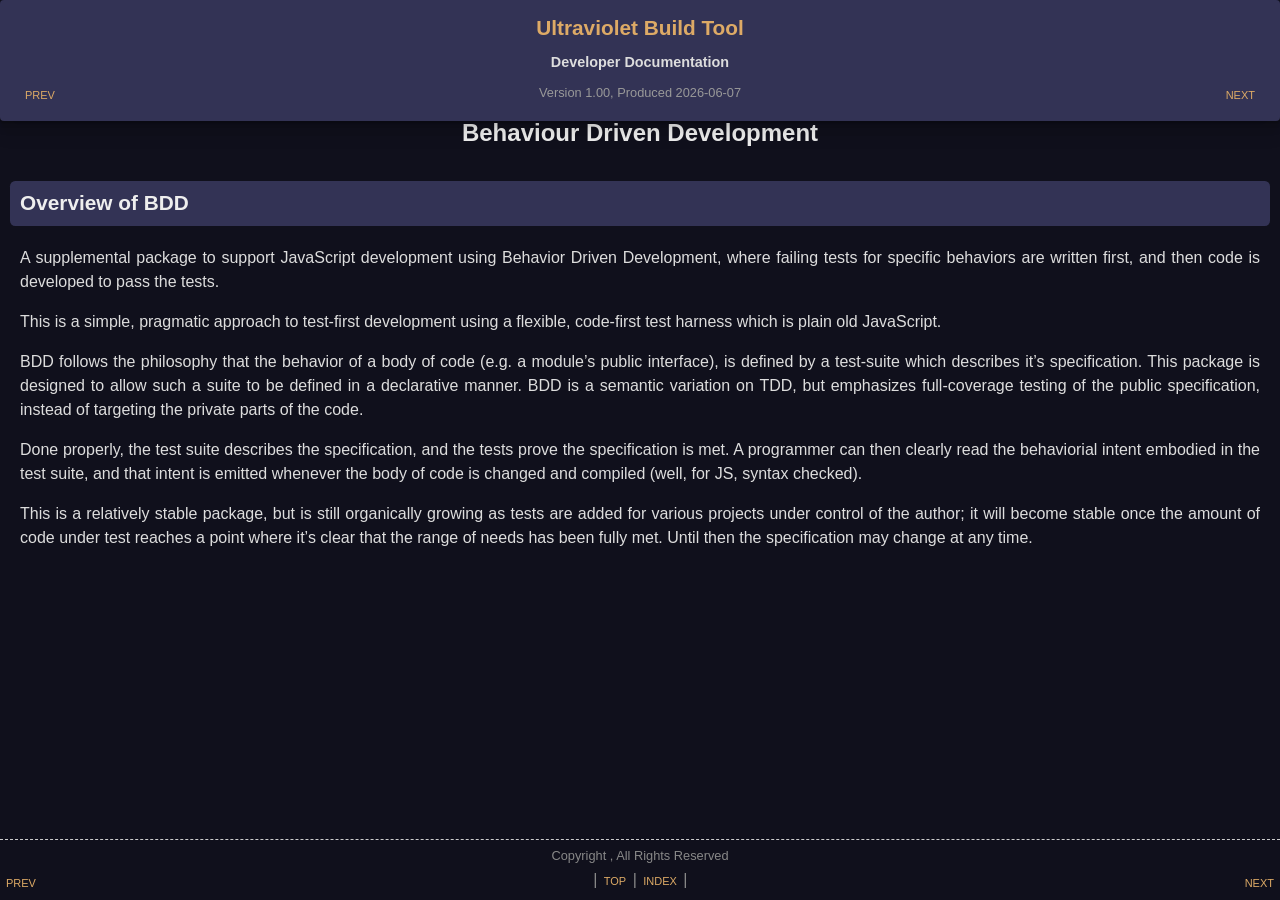
==== doc/+BDD.html @ 7c0fdbfb "Initial commit" ====
<!doctype html>
<html>
<head>
    <title>Ultraviolet Build Tool</title>
    <meta charset="utf-8">
    <meta name="author" content="">
    <link rel="stylesheet" type="text/css" href="style.css" media="screen,print">
    <style>
        body.inside-iframe :is(header, footer) {
            display: none;
            }
    </style>
</head>

<body class="doc">
    <script>
        let body    = document.querySelector("body");
        if(window.parent !== window) {
            body.classList.add('inside-iframe');
            }
    </script>

    <header>
        <div class="title"><a href="index.html">Ultraviolet Build Tool</a></div>
        <div class="subtitle">Developer Documentation</div>
        <div class="subtext">Version 1.00, Produced 2026-06-07</div>
        <div class="page-links"><span title="Previous Page (Arrow Left)"><a class='prev' href='UbtError.html'>prev</a></span> <span title="Next Page (Arrow Right)"><a class='next' href='BddEnv.html'>next</a></span></div>
    </header>

    <main id="dgc">
        <article class="doc">
<h1 id="behaviour-driven-development">Behaviour Driven Development</h1><h2 id="overview-of-bdd">Overview of BDD</h2><p>A supplemental package to support JavaScript development using Behavior Driven Development, where failing tests for specific behaviors are written first, and then code is developed to pass the tests.</p><p>This is a simple, pragmatic approach to test-first development using a flexible, code-first test harness which is plain old JavaScript.</p><p>BDD follows the philosophy that the behavior of a body of code (e.g. a module&rsquo;s public interface), is defined by a test-suite which describes it&rsquo;s specification. This package is designed to allow such a suite to be defined in a declarative manner. BDD is a semantic variation on TDD, but emphasizes full-coverage testing of the public specification, instead of targeting the private parts of the code.</p><p>Done properly, the test suite describes the specification, and the tests prove the specification is met. A programmer can then clearly read the behaviorial intent embodied in the test suite, and that intent is emitted whenever the body of code is changed and compiled (well, for JS, syntax checked).</p><p>This is a relatively stable package, but is still organically growing as tests are added for various projects under control of the author; it will become stable once the amount of code under test reaches a point where it&rsquo;s clear that the range of needs has been fully met. Until then the specification may change at any time.</p></article>

    </main>

    <footer>
        <div class="subtext">Copyright , All Rights Reserved</div>
        <div class="page-links"><span title="Previous Page (Arrow Left)"><a class='prev' href='UbtError.html'>prev</a></span> | <a href="">top</a> | <a href="index.html">index</a> | <span title="Next Page (Arrow Right)"><a class='next' href='BddEnv.html'>next</a></span></div>
    </footer>

    <script>
        setTimeout(() => {
            document.querySelector("#dgc")?.focus();
            },100);
        document.onkeydown = (evt) => {
            if(!evt.altKey && !evt.ctrlKey && !evt.metaKey && !evt.shiftKey) {
                switch(evt.key) {
                    case "ArrowLeft" : {
                        let elm = document.querySelector("header .page-links .prev");
                        if(elm) { location.href = elm.href; }
                        evt.preventDefault();
                        } break;
                    case "ArrowRight" : {
                        let elm = document.querySelector("header .page-links .next");
                        if(elm) { location.href = elm.href; }
                        evt.preventDefault();
                        } break;
                    }
                }
            };
    </script>
</body>
</html>
---- doc/style.css ----
/* SHARED STYLES ******************************************************************************************************/

:root {
    --color-flair           : #335;
    --color-hover           : #F60;
    --color-index-bg        : #223;
    --color-link            : #DA6;
    --color-page-bg         : #10101C;
    --color-page-fg         : #DDD;
    --page-width            : none;
    --text-align            : justify;
    }

* {
    box-sizing              : border-box;
    }

body {
    display: grid;
    grid-template           : "hdr" auto
                              "bdy" 1fr
                              "ftr" auto /
                              1fr;
    align-content           : stretch;
    justify-content         : stretch;
    max-width               : 100vw;
    height                  : 100vh;
    max-height              : 100vh;
    grid-gap                : 0;
    }
body header                 { grid-area: hdr; }
body main#dgc               { grid-area: bdy; }
body footer                 { grid-area: ftr; }

body                        { background: var(--color-page-bg); color: var(--color-page-fg); font-family: sans-serif; font-size: 100%; line-height: 1.50em; margin: 0 auto; padding: 0; }

a                           { padding:2px; text-decoration:none; border-radius:5px; color:var(--color-link); }
a:hover                     { cursor:pointer; color:var(--color-hover); }

h1,h2,h3,h4,h5,h6           { padding:0.50em 10px; color:#EEE; margin:1em -10px; }
h1,h4                       { font-size:1.50em; font-weight: bold; text-align:center; }
h2,h5                       { font-size:1.30em; font-weight: bold; }
h3,h6                       { font-size:1.10em; font-weight: bold; }
header                      { border-radius:0.25em; margin:0; padding:0.33em 15px; text-align:center; background-color:var(--color-flair); z-index:1; }
header                      { box-shadow: rgba(0, 0, 0, 0.07) 0px 1px 1px, rgba(0, 0, 0, 0.07) 0px 2px 2px, rgba(0, 0, 0, 0.07) 0px 4px 4px, rgba(0, 0, 0, 0.07) 0px 8px 8px, rgba(0, 0, 0, 0.07) 0px 16px 16px; }
header div                  { margin:0.5em; }
header .title               { font-size:1.30em; font-weight:bold; }
header .subtitle            { font-size:0.90em; font-weight:bold; }
header .subtext             { color:#999; font-size:0.80em; font-weight:normal; }
header .page-links          { display:flex; justify-content:space-between; margin-top:-2em; }

footer                      { color:#888; border-top:1px dashed #CCC; margin:0; padding:0.25em; text-align:center; }
footer .subtext             { color:#888; font-size:0.80em; font-weight:normal; }

main                        { overflow: auto; }
main:focus                  { outline: none;  }

article                     { padding:0 20px; overflow:auto; margin-left:auto; margin-right:auto; max-width:var(--page-width); }

section + section           { margin-top: 1em; }

div.table                   { margin:1em 0 1em 2em; }
table                       { border-collapse:collapse; border-radius:0.25em; empty-cells:show; width:100%; overflow:clip; }
table th                    { background-color:#4456; color:#FFF; padding:2px 5px; font-size:1.05em; font-weight:bold; text-align:left; vertical-align:top; }
table th:first-child        { width:20em; }
table td                    { background-color:#3346; color:#DDD; padding:1px 5px; font-weight:normal; text-align:left; vertical-align:top; }
table td:first-child        { font-family:monospace; vertical-align:baseline; white-space:pre; min-width:20% }
blockquote                  { margin-left: 2em; }
pre                         { background-color:#3346; border-radius:0.25em; color:#DDD; font-family:monospace; line-height:1.20em; margin-left:2em; padding:0.50em; max-height:50em; overflow:auto; }
:NOT(pre) > code            { background-color:transparent; border-radius:0.25em; color:#BBE; padding:3px 3px 1px 3px; }

.page-links a               { font-variant:small-caps; }
:is(h1,h2,h3,h4,h5,h6) code { background-color:transparent; color:inherit; font-size:inherit; padding:0; }

/* -- INDEX STYLES -- */

body.idx h1:first-of-type   { margin-bottom: 0.25em; text-align:left; border-radius:0.25em; color:#EEE;  background-color:var(--color-flair); }
body.idx h1                 { margin:0 0 0      0;   text-align:left;                       color:#EEE;  background-color:transparent; }
body.idx h2                 { margin:0 0 0      1em; text-align:left; font-weight: normal; font-size: 1em; background-color:transparent; }
body.idx h3                 { margin:0 0 0      2em; text-align:left; font-weight: normal; font-size: 1em; background-color:transparent; }
body.idx h4                 { margin:0 0 0      3em; text-align:left; font-weight: normal; font-size: 1em; background-color:transparent; }
body.idx h5                 { margin:0 0 0      4em; text-align:left; font-weight: normal; font-size: 1em; background-color:transparent; }
body.idx h6                 { margin:0 0 0      5em; text-align:left; font-weight: normal; font-size: 1em; background-color:transparent; }
body.idx a                  { color:inherit; }

/* -- DOCUMENT STYLES -- */

body.doc #root-index        { position:absolute; top:0; left:0; height: 100%; width:300px; margin:0; padding:0; border:none; }

body.doc h1:first-child     { margin-top: 0;    padding-top:0;   border-top:none;                         }
body.doc :is(h1,h4)         {                   padding-top:2em; border-top:solid 7px var(--color-flair); }
body.doc :is(h2,h5)         { border-radius:0.25em; background-color:var(--color-flair); }

body.doc :is(h1,h2,h3,h4,h5,h6) a { float:right; font-size:small; font-weight:normal; vertical-align:middle; }

body.doc :is(h1,h2,h3,h4,h5,h6) a + a:after { content:" | " }

body.doc p                  { text-align:var(--text-align); }

body.doc a.prev             { float:left;  font-weight:normal; }
body.doc a.next             { float:right; font-weight:normal; }

/* ALL-IN-ONE OVERRIDES ***********************************************************************************************/

body.all-in-one {
    grid-template:
        "hdr                    hdr" auto
        "idx                    bdy" 1fr
        "ftr                    ftr" auto /
        20vw 1fr;
    grid-gap                : 1em 0;
    padding                 : 0;
    overflow                : clip auto;
    }

body.all-in-one header {
    border-radius           : 0;
    }

body.inside-iframe :is(h1,h2,h3,h4,h5,h6) > :is(a, a:after) {
    display                 : none;
    }

body.all-in-one article.idx {
    background-color        : var(--color-index-bg);
    }

body.all-in-one.idx :is(h1,h2,h3,h4,h5,h6) {
    border-radius           : 0;
    font-size               : 0.80rem;
    font-weight             : normal;
    padding                 : 0 0.5em 0.10em;
    }

/* API STATUS BADGES **************************************************************************************************/

.status-deprecated      , .status-experimental      , .status-locked      , .status-stable      , .status-unstable       { font-weight:bold; }
.status-deprecated:after, .status-experimental:after, .status-locked:after, .status-stable:after, .status-unstable:after { border-radius:0.25em; color:#FFFFFF; font-style:sans-serif; font-variant-caps:all-small-caps; font-weight:bold; padding: 0 5px 2px; }

.status-deprecated:after    { content: "deprecated";     background-color:#D60027; }
.status-experimental:after  { content: "experimental";   background-color:#F0C020; }
.status-locked:after        { content: "locked";         background-color:#0084B6; }
.status-stable:after        { content: "stable";         background-color:#4EBA0F; }
.status-unstable:after      { content: "unstable";       background-color:#F06015; }

/* PRINT OVERRIDE STYLES **********************************************************************************************/

@media print {
  @page                     { size:landscape }
  body                      { font-size:10pt; }
  a                         { color:inherit }
  a[href="#top"]            { display:none; }
  a[href$="index.html"] { display:none; }
  footer                    { page-break-inside:avoid; }
  pre                       { font-size:8pt; white-space:pre-wrap; }
  .links                    { display:none; }
  }
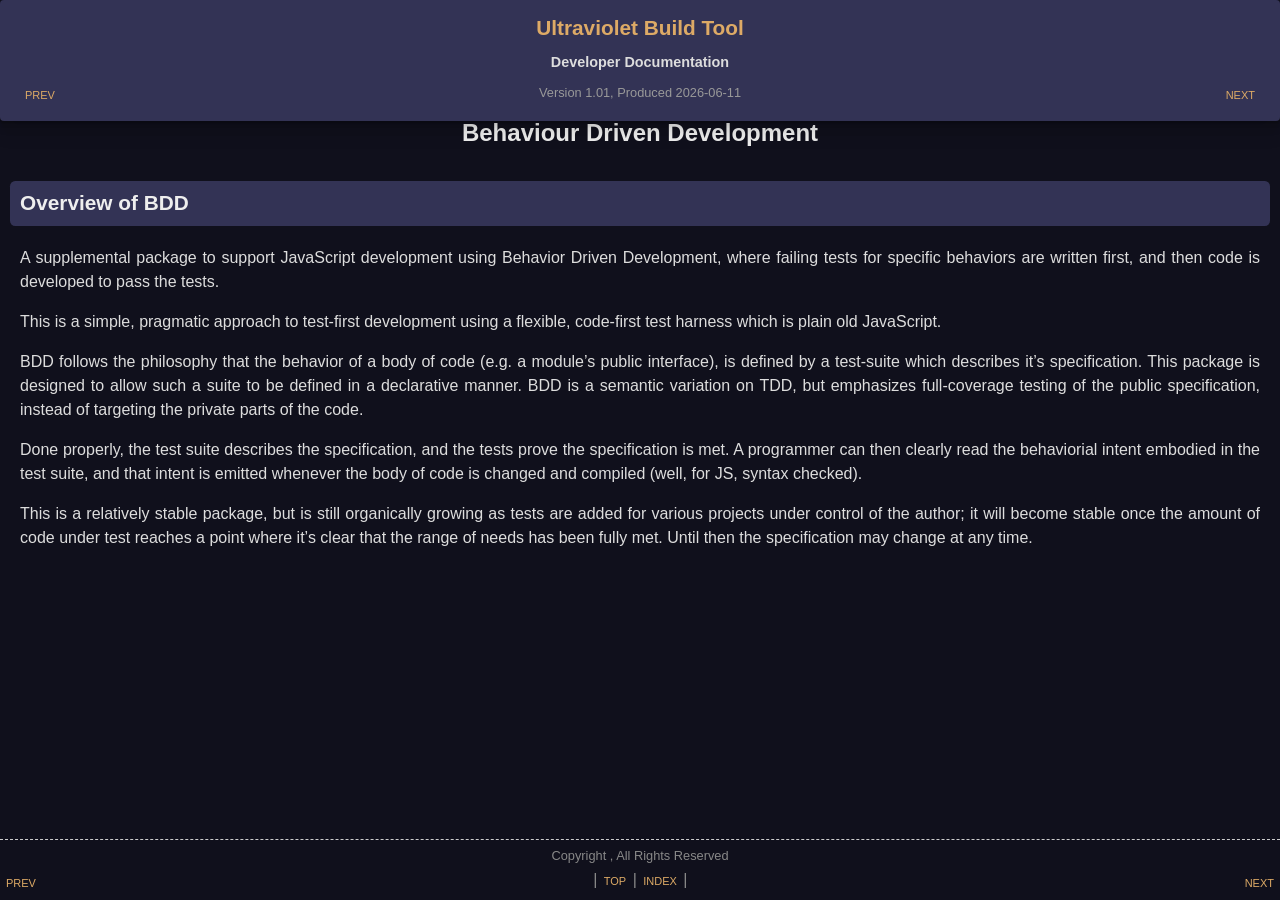
==== commit 63a69510: "Build 1.01." ====
--- a/doc/+BDD.html
+++ b/doc/+BDD.html
@@ -23,7 +23,7 @@
     <header>
         <div class="title"><a href="index.html">Ultraviolet Build Tool</a></div>
         <div class="subtitle">Developer Documentation</div>
-        <div class="subtext">Version 1.00, Produced 2026-06-07</div>
+        <div class="subtext">Version 1.01, Produced 2026-06-11</div>
         <div class="page-links"><span title="Previous Page (Arrow Left)"><a class='prev' href='UbtError.html'>prev</a></span> <span title="Next Page (Arrow Right)"><a class='next' href='BddEnv.html'>next</a></span></div>
     </header>
 
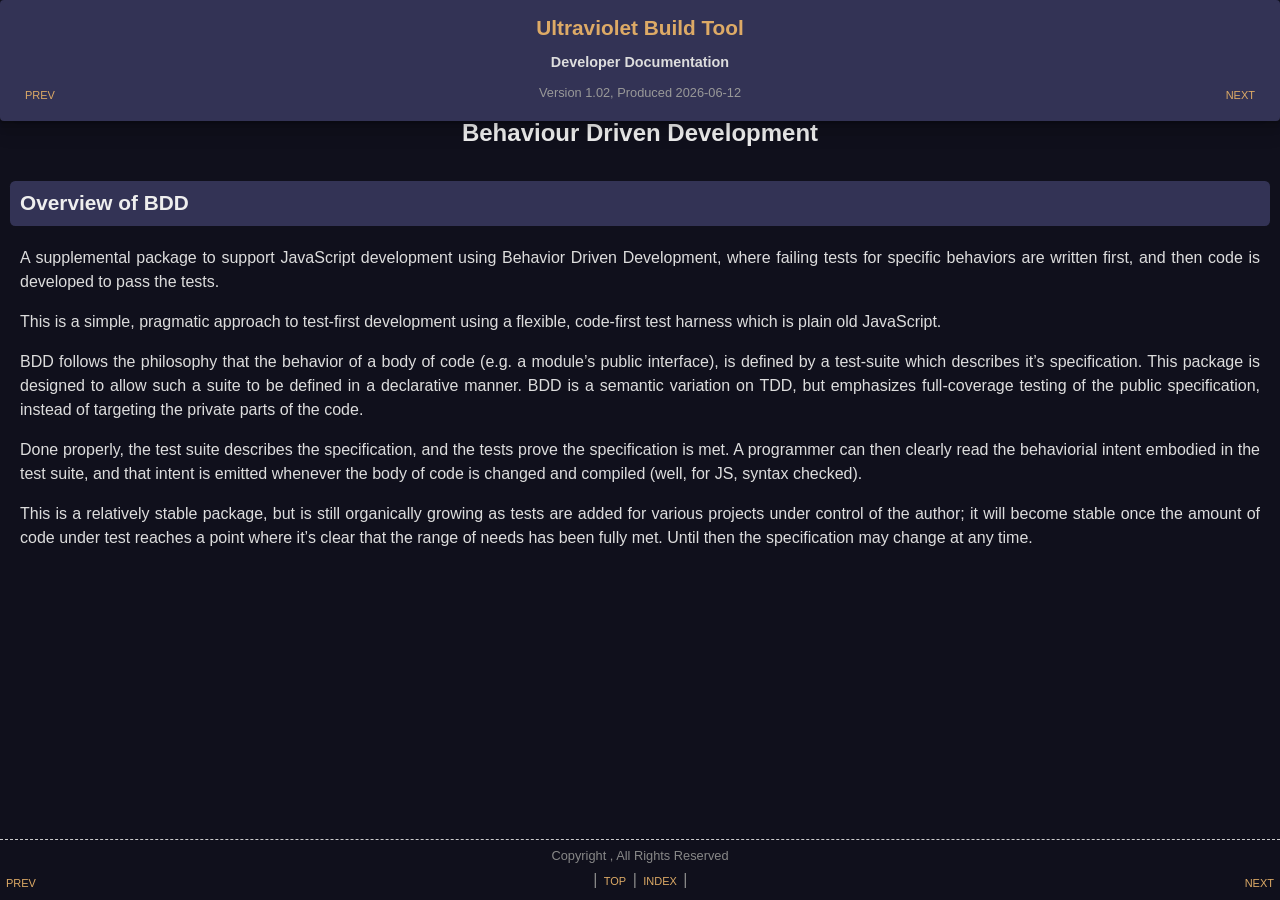
==== commit a47a5112: "Build 1.02." ====
--- a/doc/+BDD.html
+++ b/doc/+BDD.html
@@ -23,7 +23,7 @@
     <header>
         <div class="title"><a href="index.html">Ultraviolet Build Tool</a></div>
         <div class="subtitle">Developer Documentation</div>
-        <div class="subtext">Version 1.01, Produced 2026-06-11</div>
+        <div class="subtext">Version 1.02, Produced 2026-06-12</div>
         <div class="page-links"><span title="Previous Page (Arrow Left)"><a class='prev' href='UbtError.html'>prev</a></span> <span title="Next Page (Arrow Right)"><a class='next' href='BddEnv.html'>next</a></span></div>
     </header>
 
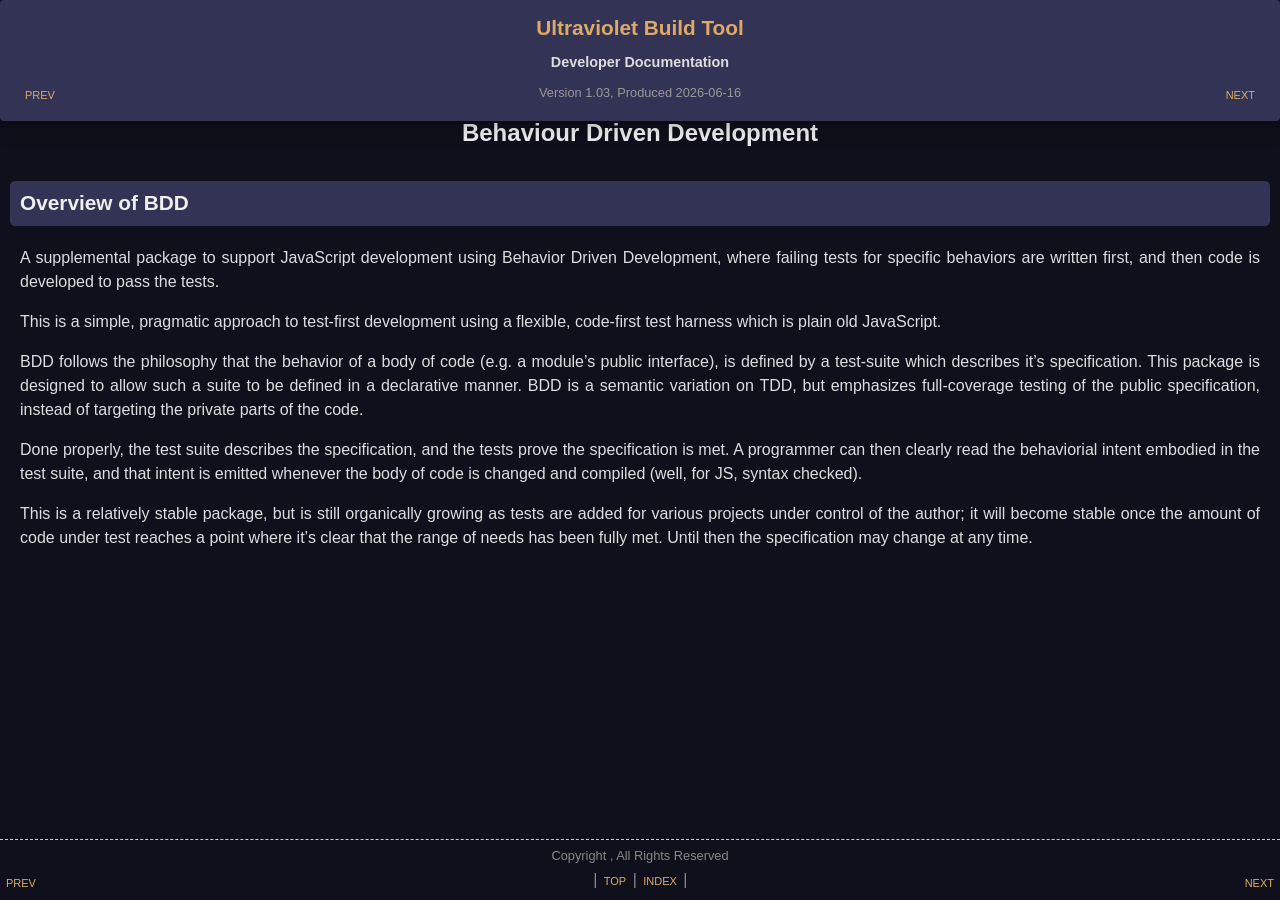
==== commit 23e65dfd: "Build 1.03." ====
--- a/doc/+BDD.html
+++ b/doc/+BDD.html
@@ -23,7 +23,7 @@
     <header>
         <div class="title"><a href="index.html">Ultraviolet Build Tool</a></div>
         <div class="subtitle">Developer Documentation</div>
-        <div class="subtext">Version 1.02, Produced 2026-06-12</div>
+        <div class="subtext">Version 1.03, Produced 2026-06-16</div>
         <div class="page-links"><span title="Previous Page (Arrow Left)"><a class='prev' href='UbtError.html'>prev</a></span> <span title="Next Page (Arrow Right)"><a class='next' href='BddEnv.html'>next</a></span></div>
     </header>
 
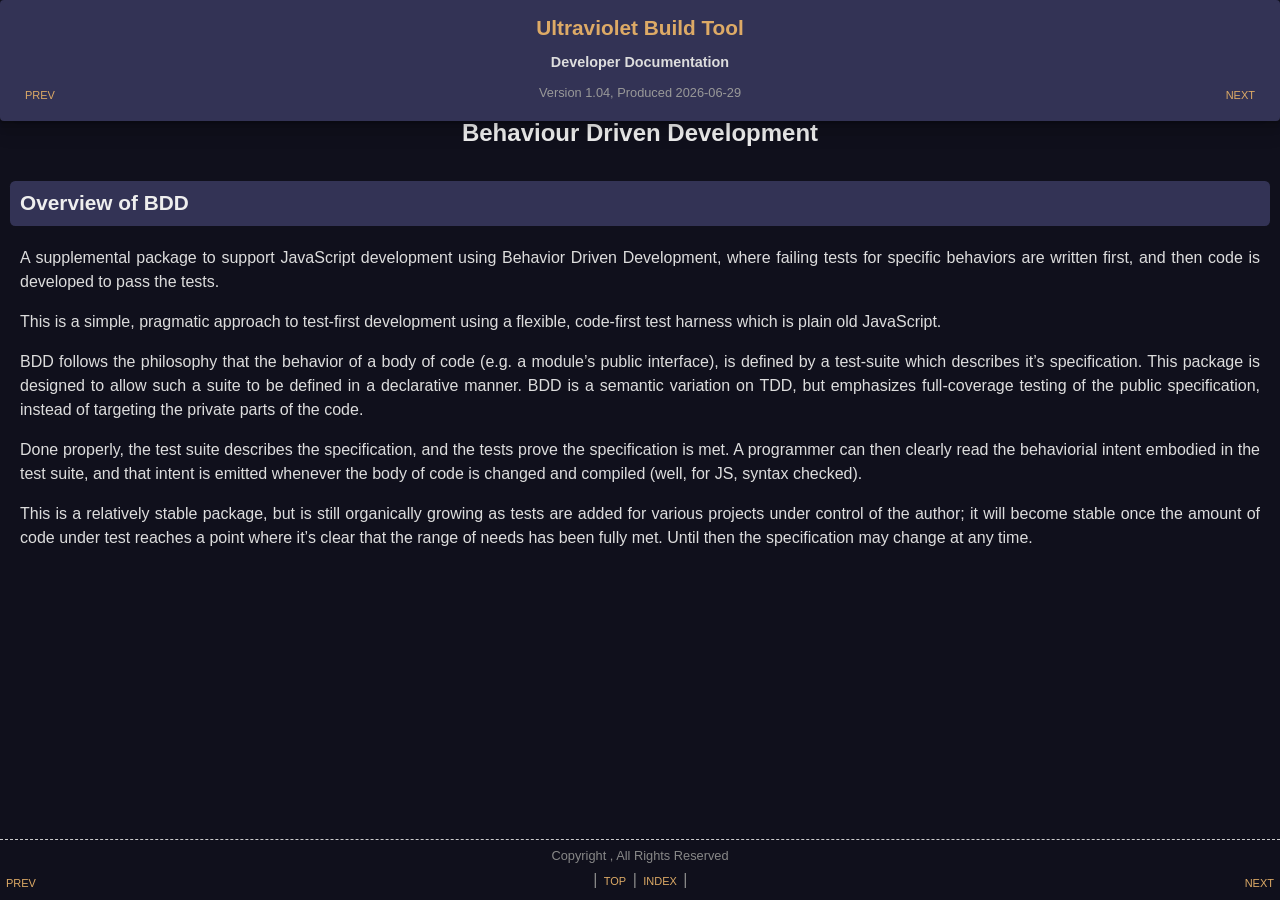
==== commit c2f82257: "Build 1.04." ====
--- a/doc/+BDD.html
+++ b/doc/+BDD.html
@@ -23,7 +23,7 @@
     <header>
         <div class="title"><a href="index.html">Ultraviolet Build Tool</a></div>
         <div class="subtitle">Developer Documentation</div>
-        <div class="subtext">Version 1.03, Produced 2026-06-16</div>
+        <div class="subtext">Version 1.04, Produced 2026-06-29</div>
         <div class="page-links"><span title="Previous Page (Arrow Left)"><a class='prev' href='UbtError.html'>prev</a></span> <span title="Next Page (Arrow Right)"><a class='next' href='BddEnv.html'>next</a></span></div>
     </header>
 
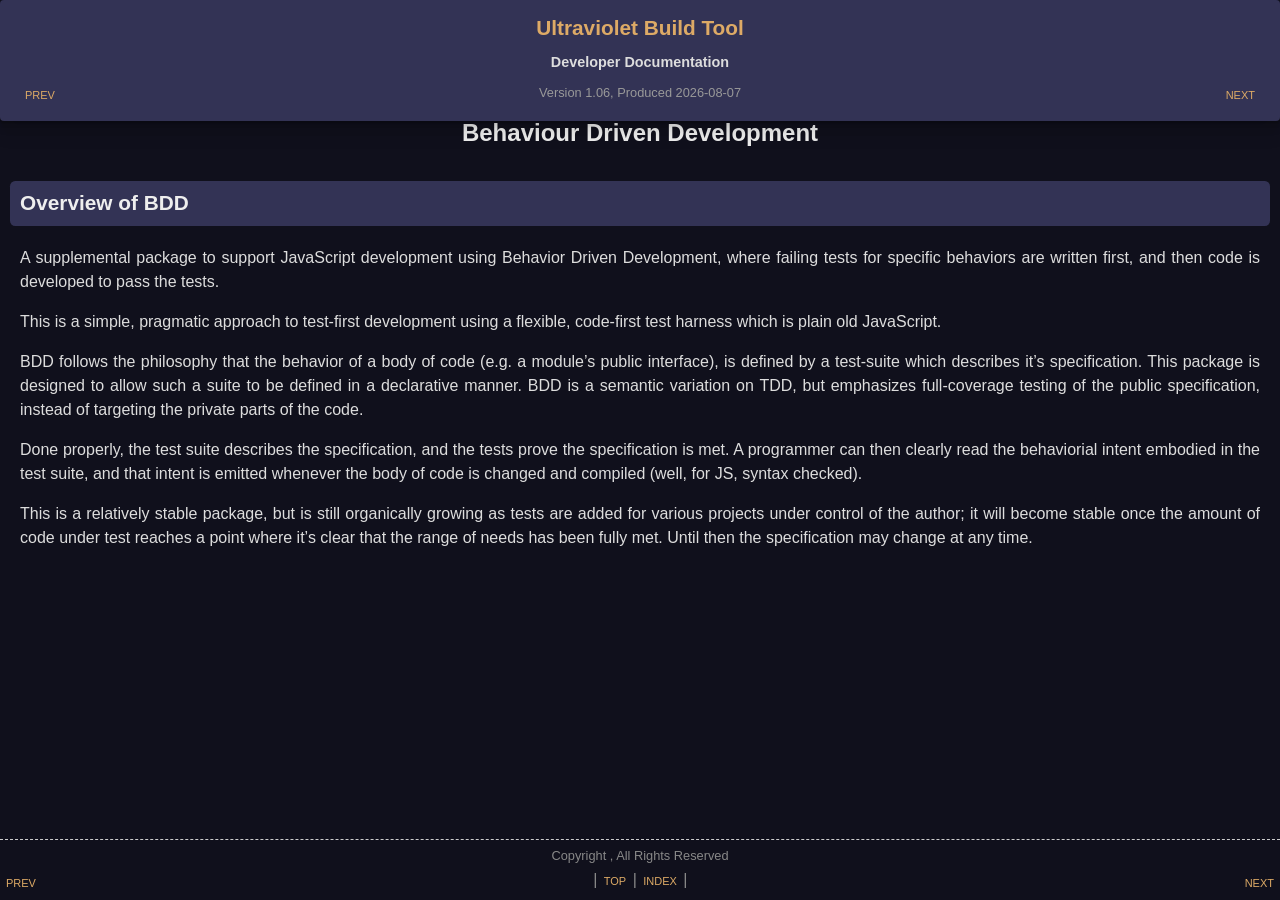
==== commit 82772f71: "Build 1.06." ====
--- a/doc/+BDD.html
+++ b/doc/+BDD.html
@@ -1,63 +1,63 @@
-<!doctype html>
-<html>
-<head>
-    <title>Ultraviolet Build Tool</title>
-    <meta charset="utf-8">
-    <meta name="author" content="">
-    <link rel="stylesheet" type="text/css" href="style.css" media="screen,print">
-    <style>
-        body.inside-iframe :is(header, footer) {
-            display: none;
-            }
-    </style>
-</head>
-
-<body class="doc">
-    <script>
-        let body    = document.querySelector("body");
-        if(window.parent !== window) {
-            body.classList.add('inside-iframe');
-            }
-    </script>
-
-    <header>
-        <div class="title"><a href="index.html">Ultraviolet Build Tool</a></div>
-        <div class="subtitle">Developer Documentation</div>
-        <div class="subtext">Version 1.04, Produced 2026-06-29</div>
-        <div class="page-links"><span title="Previous Page (Arrow Left)"><a class='prev' href='UbtError.html'>prev</a></span> <span title="Next Page (Arrow Right)"><a class='next' href='BddEnv.html'>next</a></span></div>
-    </header>
-
-    <main id="dgc">
-        <article class="doc">
-<h1 id="behaviour-driven-development">Behaviour Driven Development</h1><h2 id="overview-of-bdd">Overview of BDD</h2><p>A supplemental package to support JavaScript development using Behavior Driven Development, where failing tests for specific behaviors are written first, and then code is developed to pass the tests.</p><p>This is a simple, pragmatic approach to test-first development using a flexible, code-first test harness which is plain old JavaScript.</p><p>BDD follows the philosophy that the behavior of a body of code (e.g. a module&rsquo;s public interface), is defined by a test-suite which describes it&rsquo;s specification. This package is designed to allow such a suite to be defined in a declarative manner. BDD is a semantic variation on TDD, but emphasizes full-coverage testing of the public specification, instead of targeting the private parts of the code.</p><p>Done properly, the test suite describes the specification, and the tests prove the specification is met. A programmer can then clearly read the behaviorial intent embodied in the test suite, and that intent is emitted whenever the body of code is changed and compiled (well, for JS, syntax checked).</p><p>This is a relatively stable package, but is still organically growing as tests are added for various projects under control of the author; it will become stable once the amount of code under test reaches a point where it&rsquo;s clear that the range of needs has been fully met. Until then the specification may change at any time.</p></article>
-
-    </main>
-
-    <footer>
-        <div class="subtext">Copyright , All Rights Reserved</div>
-        <div class="page-links"><span title="Previous Page (Arrow Left)"><a class='prev' href='UbtError.html'>prev</a></span> | <a href="">top</a> | <a href="index.html">index</a> | <span title="Next Page (Arrow Right)"><a class='next' href='BddEnv.html'>next</a></span></div>
-    </footer>
-
-    <script>
-        setTimeout(() => {
-            document.querySelector("#dgc")?.focus();
-            },100);
-        document.onkeydown = (evt) => {
-            if(!evt.altKey && !evt.ctrlKey && !evt.metaKey && !evt.shiftKey) {
-                switch(evt.key) {
-                    case "ArrowLeft" : {
-                        let elm = document.querySelector("header .page-links .prev");
-                        if(elm) { location.href = elm.href; }
-                        evt.preventDefault();
-                        } break;
-                    case "ArrowRight" : {
-                        let elm = document.querySelector("header .page-links .next");
-                        if(elm) { location.href = elm.href; }
-                        evt.preventDefault();
-                        } break;
-                    }
-                }
-            };
-    </script>
-</body>
-</html>
+<!doctype html>
+<html>
+<head>
+    <title>Ultraviolet Build Tool</title>
+    <meta charset="utf-8">
+    <meta name="author" content="">
+    <link rel="stylesheet" type="text/css" href="style.css" media="screen,print">
+    <style>
+        body.inside-iframe :is(header, footer) {
+            display: none;
+            }
+    </style>
+</head>
+
+<body class="doc">
+    <script>
+        let body    = document.querySelector("body");
+        if(window.parent !== window) {
+            body.classList.add('inside-iframe');
+            }
+    </script>
+
+    <header>
+        <div class="title"><a href="index.html">Ultraviolet Build Tool</a></div>
+        <div class="subtitle">Developer Documentation</div>
+        <div class="subtext">Version 1.06, Produced 2026-08-07</div>
+        <div class="page-links"><span title="Previous Page (Arrow Left)"><a class='prev' href='UbtError.html'>prev</a></span> <span title="Next Page (Arrow Right)"><a class='next' href='BddEnv.html'>next</a></span></div>
+    </header>
+
+    <main id="dgc">
+        <article class="doc">
+<h1 id="behaviour-driven-development">Behaviour Driven Development</h1><h2 id="overview-of-bdd">Overview of BDD</h2><p>A supplemental package to support JavaScript development using Behavior Driven Development, where failing tests for specific behaviors are written first, and then code is developed to pass the tests.</p><p>This is a simple, pragmatic approach to test-first development using a flexible, code-first test harness which is plain old JavaScript.</p><p>BDD follows the philosophy that the behavior of a body of code (e.g. a module&rsquo;s public interface), is defined by a test-suite which describes it&rsquo;s specification. This package is designed to allow such a suite to be defined in a declarative manner. BDD is a semantic variation on TDD, but emphasizes full-coverage testing of the public specification, instead of targeting the private parts of the code.</p><p>Done properly, the test suite describes the specification, and the tests prove the specification is met. A programmer can then clearly read the behaviorial intent embodied in the test suite, and that intent is emitted whenever the body of code is changed and compiled (well, for JS, syntax checked).</p><p>This is a relatively stable package, but is still organically growing as tests are added for various projects under control of the author; it will become stable once the amount of code under test reaches a point where it&rsquo;s clear that the range of needs has been fully met. Until then the specification may change at any time.</p></article>
+
+    </main>
+
+    <footer>
+        <div class="subtext">Copyright , All Rights Reserved</div>
+        <div class="page-links"><span title="Previous Page (Arrow Left)"><a class='prev' href='UbtError.html'>prev</a></span> | <a href="">top</a> | <a href="index.html">index</a> | <span title="Next Page (Arrow Right)"><a class='next' href='BddEnv.html'>next</a></span></div>
+    </footer>
+
+    <script>
+        setTimeout(() => {
+            document.querySelector("#dgc")?.focus();
+            },100);
+        document.onkeydown = (evt) => {
+            if(!evt.altKey && !evt.ctrlKey && !evt.metaKey && !evt.shiftKey) {
+                switch(evt.key) {
+                    case "ArrowLeft" : {
+                        let elm = document.querySelector("header .page-links .prev");
+                        if(elm) { location.href = elm.href; }
+                        evt.preventDefault();
+                        } break;
+                    case "ArrowRight" : {
+                        let elm = document.querySelector("header .page-links .next");
+                        if(elm) { location.href = elm.href; }
+                        evt.preventDefault();
+                        } break;
+                    }
+                }
+            };
+    </script>
+</body>
+</html>
